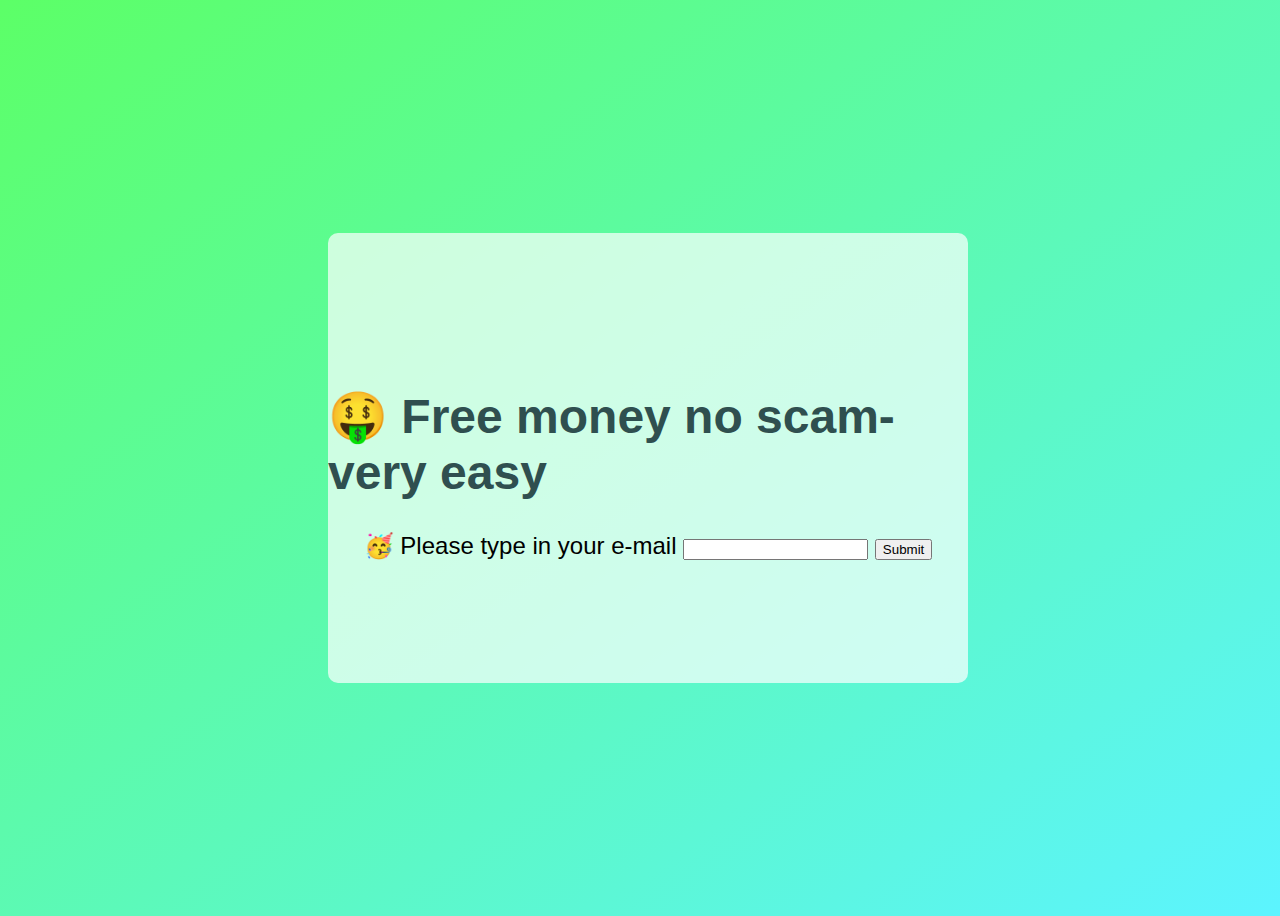
==== src/main/resources/templates/index.html @ cf01e610 "First commit" ====
<!DOCTYPE html>
<html lang="en" xmlns:th="http://www.thymeleaf.org">
<head>
    <meta charset="UTF-8">
    <title>Free Money</title>
    <link rel="stylesheet" th:href="@{style.css}" href="../static/style.css">
</head>
<body>
    <!-- TODO User should be able to submit data -->
    <section class="content">
        <h1>&#129297 Free money no scam- very easy</h1>
        <form method="POST" action="/test">
            <label for="email">&#129395 Please type in your e-mail</label>
            <input id="email" type="text" name="email"/>
            <input type="submit"/>
        </form>
    </section>
</body>
</html>
---- src/main/resources/static/style.css ----
body{
    background-image:linear-gradient(to right bottom,#5cff67,#5cf4ff);
    font-size:1.5rem;
    height: 100vh;
    width: 100vw;
    font-family:"calibri", sans-serif;
    display:flex;
    justify-content: center;
    align-items:center;
}

h1{
    color: darkslategray;
}

.content{
    display:flex;
    flex-direction: column;
    align-items: center;
    justify-content: center;
    background-color: rgba(255,255,255, 70%);
    width:50%;
    height:50%;
    border-radius:10px;
}

button{
    padding: 2px 10px 2px 10px;
    background-color:lavender;
    border-bottom-style: dot-dash;
}
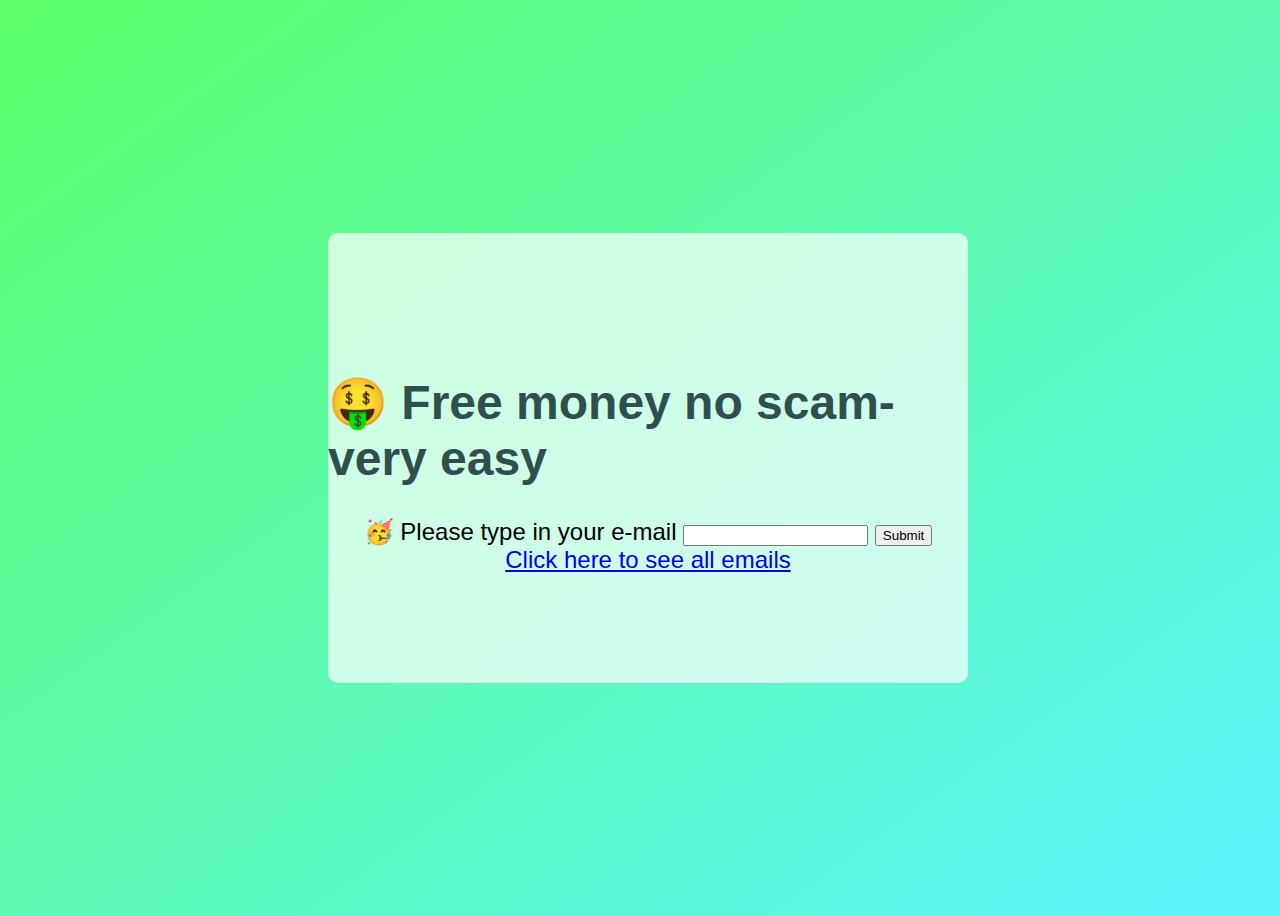
==== commit 819815c1: "List of emails added" ====
--- a/src/main/resources/templates/index.html
+++ b/src/main/resources/templates/index.html
@@ -14,6 +14,7 @@
             <input id="email" type="text" name="email"/>
             <input type="submit"/>
         </form>
+        <a href="/all-emails">Click here to see all emails</a>
     </section>
 </body>
 </html>